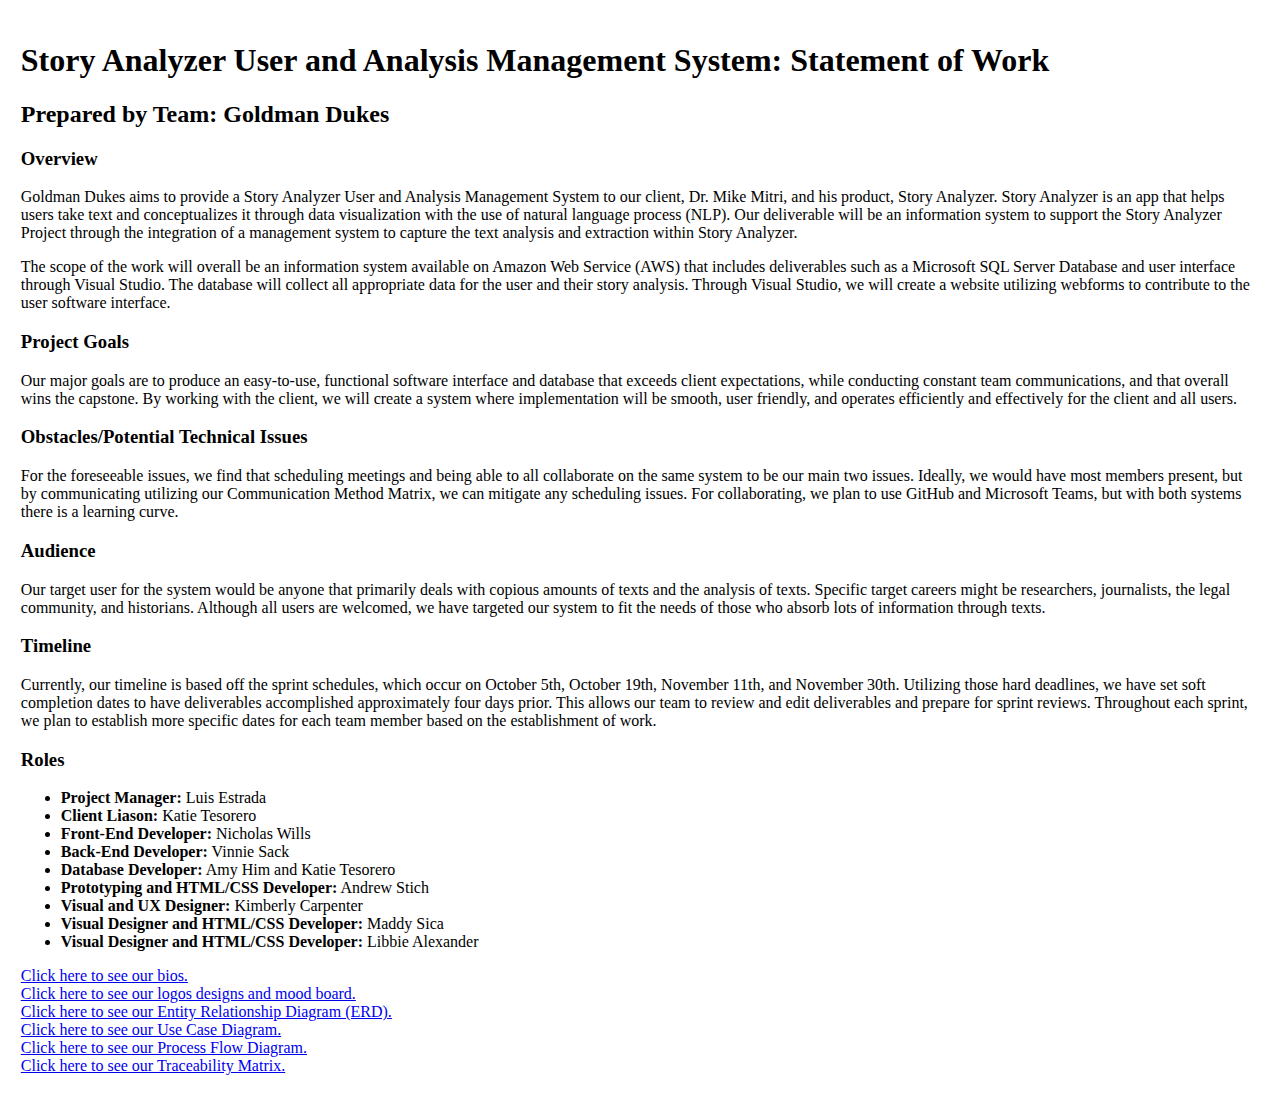
==== index.html @ 6029f9d7 "Update index.html" ====
<!DOCTYPE html>
<html>
  <head>
    <!-- Required meta tags -->
    <meta charset="utf-8">
    <meta name="viewport" content="width=device-width, initial-scale=1">
    <!-- Bootstrap CSS -->
    <link href="https://cdn.jsdelivr.net/npm/bootstrap@5.1.2/dist/css/bootstrap.min.css" rel="stylesheet" integrity="sha384-uWxY/CJNBR+1zjPWmfnSnVxwRheevXITnMqoEIeG1LJrdI0GlVs/9cVSyPYXdcSF" crossorigin="anonymous">
    <style>
      body {
        padding:1%;
      }
    </style>
    <title>Goldman Dukes</title>
  </head>
  <body>
    <h1>Story Analyzer User and Analysis Management System: Statement of Work</h1>
    <h2>Prepared by Team: Goldman Dukes</h2>
    <h3>Overview</h3>
      <p>Goldman Dukes aims to provide a Story Analyzer User and Analysis Management System to our client, Dr. Mike Mitri, and his product, Story Analyzer. Story Analyzer is an app that helps users take text and conceptualizes it through data visualization with the use of natural language process (NLP). Our deliverable will be an information system to support the Story Analyzer Project through the integration of a management system to capture the text analysis and extraction within Story Analyzer.</p>
      <p>The scope of the work will overall be an information system available on Amazon Web Service (AWS) that includes deliverables such as a Microsoft SQL Server Database and user interface through Visual Studio. The database will collect all appropriate data for the user and their story analysis. Through Visual Studio, we will create a website utilizing webforms to contribute to the user software interface.</p> 
    <h3>Project Goals</h3>
      <p>Our major goals are to produce an easy-to-use, functional software interface and database that exceeds client expectations, while conducting constant team communications, and that overall wins the capstone. By working with the client, we will create a system where implementation will be smooth, user friendly, and operates efficiently and effectively for the client and all users.</p>
    <h3>Obstacles/Potential Technical Issues</h3>
      <p>For the foreseeable issues, we find that scheduling meetings and being able to all collaborate on the same system to be our main two issues. Ideally, we would have most members present, but by communicating utilizing our Communication Method Matrix, we can mitigate any scheduling issues. For collaborating, we plan to use GitHub and Microsoft Teams, but with both systems there is a learning curve.</p>
    <h3>Audience</h3>
      <p>Our target user for the system would be anyone that primarily deals with copious amounts of texts and the analysis of texts. Specific target careers might be researchers, journalists, the legal community, and historians. Although all users are welcomed, we have targeted our system to fit the needs of those who absorb lots of information through texts.</p>
    <h3>Timeline</h3>
      <p>Currently, our timeline is based off the sprint schedules, which occur on October 5th, October 19th, November 11th, and November 30th. Utilizing those hard deadlines, we have set soft completion dates to have deliverables accomplished approximately four days prior. This allows our team to review and edit deliverables and prepare for sprint reviews. Throughout each sprint, we plan to establish more specific dates for each team member based on the establishment of work.</p>
    <h3>Roles</h3>
      <ul>
        <li><b>Project Manager:</b> Luis Estrada</li>
        <li><b>Client Liason:</b> Katie Tesorero</li>
        <li><b>Front-End Developer:</b> Nicholas Wills</li>
        <li><b>Back-End Developer:</b> Vinnie Sack</li>
        <li><b>Database Developer:</b> Amy Him and Katie Tesorero</li>
        <li><b>Prototyping and HTML/CSS Developer:</b> Andrew Stich</li>
        <li><b>Visual and UX Designer:</b> Kimberly Carpenter</li>
        <li><b>Visual Designer and HTML/CSS Developer:</b> Maddy Sica</li>
        <li><b>Visual Designer and HTML/CSS Developer:</b> Libbie Alexander</li>
      </ul>
      <a href="https://drive.google.com/file/d/1E3wCHVUarFmVfDA6vaju3FKcrJJY9A9F/view?usp=sharing">Click here to see our bios.</a>
    <br> <a href="https://drive.google.com/file/d/1i08ZeKXOfgSFVqrprxldWQHJ6xGuxOIF/view?usp=sharing">Click here to see our logos designs and mood board.</a>
    <br> <a href="https://drive.google.com/file/d/1WGYq9cX2fQxKRwDbPIOecHPCz7GTTFbD/view?usp=sharing">Click here to see our Entity Relationship Diagram (ERD).</a>
    <br> <a href="https://drive.google.com/file/d/1nqP52_sAvuRz20CY25DikXoOpYgpMfSa/view?usp=sharing">Click here to see our Use Case Diagram.</a>
    <br> <a href="https://drive.google.com/file/d/1BU2sqyMpFa7Psz_p7d6922KLnFXYJ9LP/view?usp=sharing">Click here to see our Process Flow Diagram.</a>
    <br> <a href="https://drive.google.com/file/d/1OpJjRCK0qv-wPVN-KWOsqwfMN-km5a5n/view?usp=sharing">Click here to see our Traceability Matrix.</a>

      
    <!-- Optional JavaScript; choose one of the two! -->
    <!-- Option 1: Bootstrap Bundle with Popper -->
    <script src="https://cdn.jsdelivr.net/npm/bootstrap@5.1.2/dist/js/bootstrap.bundle.min.js" integrity="sha384-kQtW33rZJAHjgefvhyyzcGF3C5TFyBQBA13V1RKPf4uH+bwyzQxZ6CmMZHmNBEfJ" crossorigin="anonymous"></script>
    <!-- Option 2: Separate Popper and Bootstrap JS -->
    <!--
    <script src="https://cdn.jsdelivr.net/npm/@popperjs/core@2.10.2/dist/umd/popper.min.js" integrity="sha384-7+zCNj/IqJ95wo16oMtfsKbZ9ccEh31eOz1HGyDuCQ6wgnyJNSYdrPa03rtR1zdB" crossorigin="anonymous"></script>
    <script src="https://cdn.jsdelivr.net/npm/bootstrap@5.1.2/dist/js/bootstrap.min.js" integrity="sha384-PsUw7Xwds7x08Ew3exXhqzbhuEYmA2xnwc8BuD6SEr+UmEHlX8/MCltYEodzWA4u" crossorigin="anonymous"></script>
    -->
  </body>
</html>
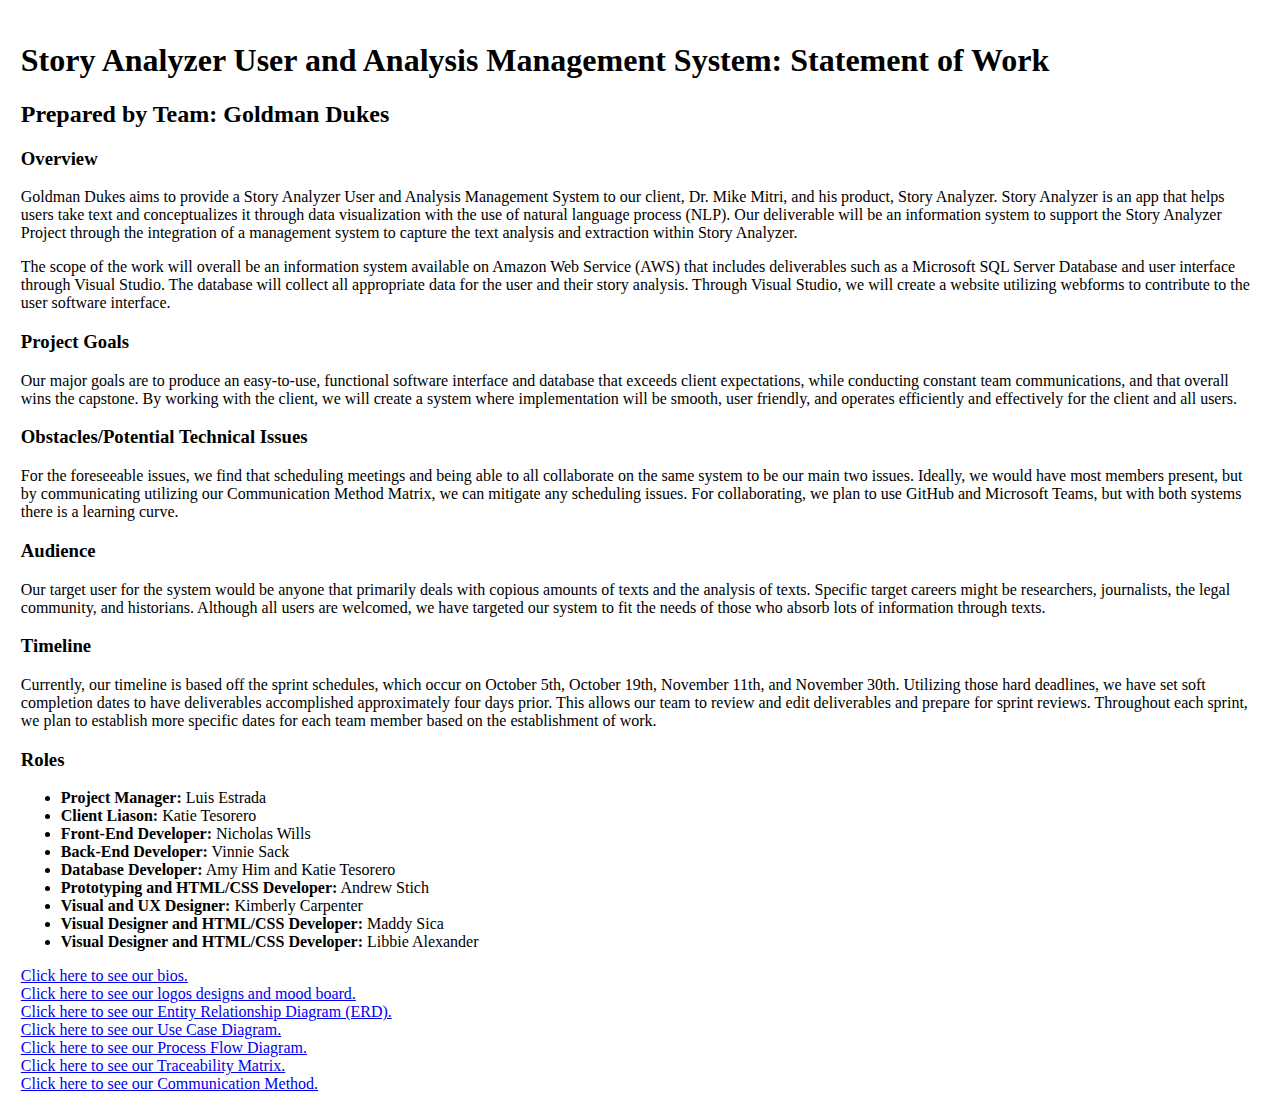
==== commit 5a4052ad: "Update index.html" ====
--- a/index.html
+++ b/index.html
@@ -45,7 +45,8 @@
     <br> <a href="https://drive.google.com/file/d/1nqP52_sAvuRz20CY25DikXoOpYgpMfSa/view?usp=sharing">Click here to see our Use Case Diagram.</a>
     <br> <a href="https://drive.google.com/file/d/1BU2sqyMpFa7Psz_p7d6922KLnFXYJ9LP/view?usp=sharing">Click here to see our Process Flow Diagram.</a>
     <br> <a href="https://drive.google.com/file/d/1OpJjRCK0qv-wPVN-KWOsqwfMN-km5a5n/view?usp=sharing">Click here to see our Traceability Matrix.</a>
-
+    <br> <a href="https://drive.google.com/file/d/1oFNPQI7n9nHPkBCo0q-2W0L2k5f5vsoa/view?usp=sharing">Click here to see our Communication Method.</a>
+    
       
     <!-- Optional JavaScript; choose one of the two! -->
     <!-- Option 1: Bootstrap Bundle with Popper -->
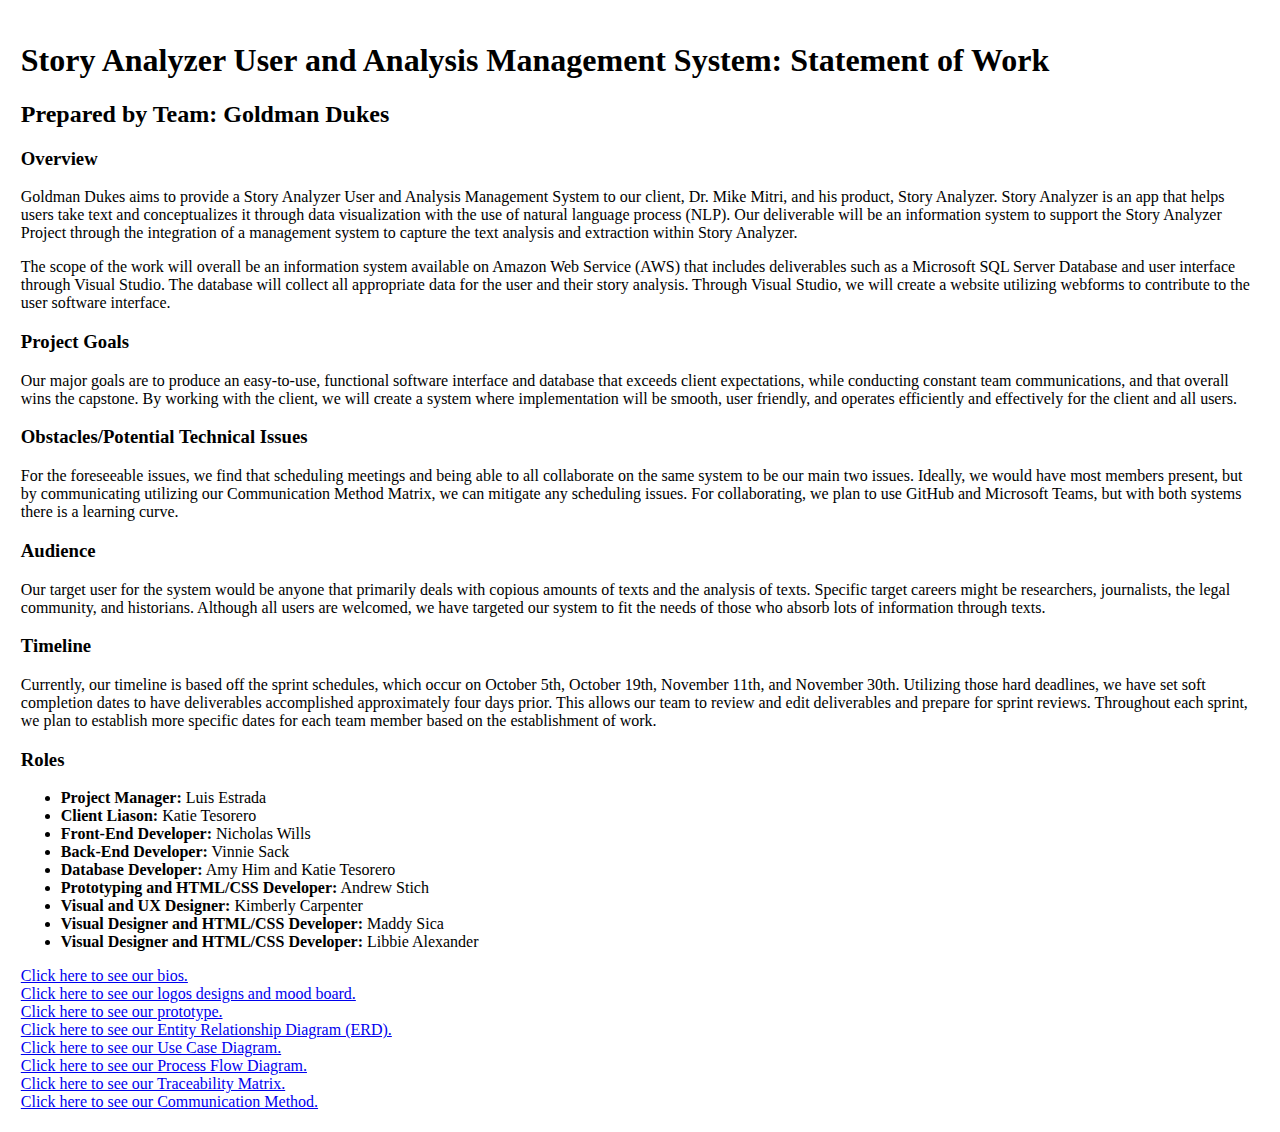
==== commit e7761646: "Update index.html" ====
--- a/index.html
+++ b/index.html
@@ -41,6 +41,7 @@
       </ul>
       <a href="https://drive.google.com/file/d/1E3wCHVUarFmVfDA6vaju3FKcrJJY9A9F/view?usp=sharing">Click here to see our bios.</a>
     <br> <a href="https://drive.google.com/file/d/1i08ZeKXOfgSFVqrprxldWQHJ6xGuxOIF/view?usp=sharing">Click here to see our logos designs and mood board.</a>
+    <br> <a href="https://xd.adobe.com/view/2a000a70-10bb-4649-be4a-b51971da23e0-7f53/">Click here to see our prototype.</a>
     <br> <a href="https://drive.google.com/file/d/1WGYq9cX2fQxKRwDbPIOecHPCz7GTTFbD/view?usp=sharing">Click here to see our Entity Relationship Diagram (ERD).</a>
     <br> <a href="https://drive.google.com/file/d/1nqP52_sAvuRz20CY25DikXoOpYgpMfSa/view?usp=sharing">Click here to see our Use Case Diagram.</a>
     <br> <a href="https://drive.google.com/file/d/1BU2sqyMpFa7Psz_p7d6922KLnFXYJ9LP/view?usp=sharing">Click here to see our Process Flow Diagram.</a>
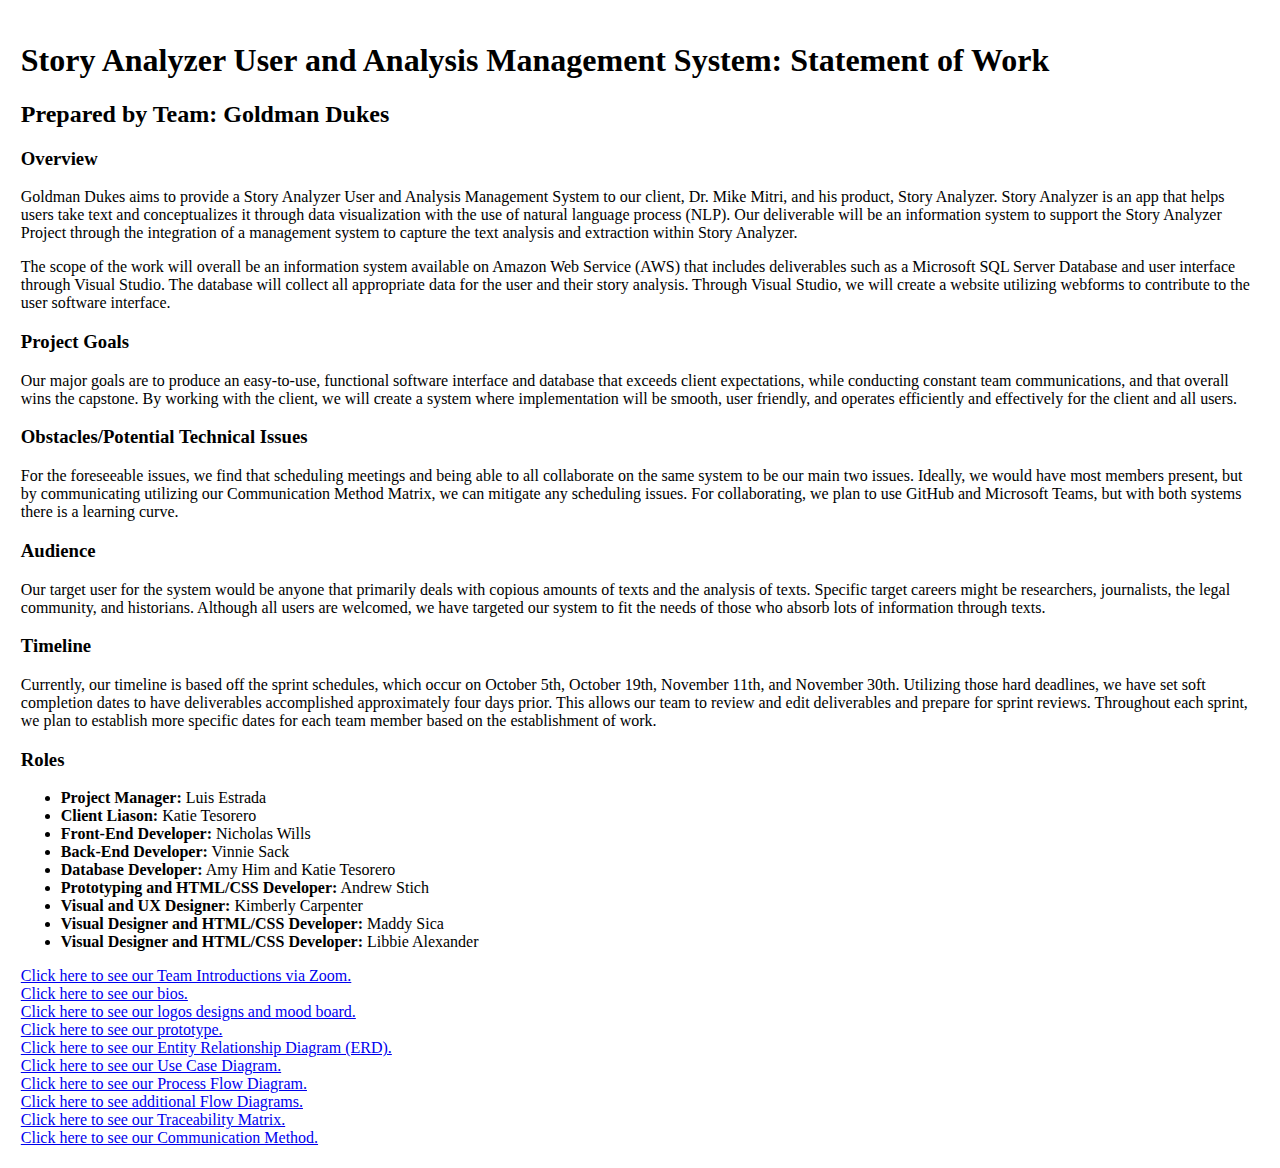
==== commit 4a2c6cab: "Update index.html" ====
--- a/index.html
+++ b/index.html
@@ -39,12 +39,14 @@
         <li><b>Visual Designer and HTML/CSS Developer:</b> Maddy Sica</li>
         <li><b>Visual Designer and HTML/CSS Developer:</b> Libbie Alexander</li>
       </ul>
-      <a href="https://drive.google.com/file/d/1E3wCHVUarFmVfDA6vaju3FKcrJJY9A9F/view?usp=sharing">Click here to see our bios.</a>
+    <a href="https://jmu-edu.zoom.us/rec/share/Pg0BeJSx0Um9E2uR8G2gTz1GKEBKBJ2PCOidKjVkCryKEHILpOYWnaF6MGQpyBKU.Zd3IF_y52kpRyROb?startTime=1633389137000">Click here to see our Team Introductions via Zoom.</a>
+    <br> <a href="https://drive.google.com/file/d/1E3wCHVUarFmVfDA6vaju3FKcrJJY9A9F/view?usp=sharing">Click here to see our bios.</a>
     <br> <a href="https://drive.google.com/file/d/1i08ZeKXOfgSFVqrprxldWQHJ6xGuxOIF/view?usp=sharing">Click here to see our logos designs and mood board.</a>
     <br> <a href="https://xd.adobe.com/view/2a000a70-10bb-4649-be4a-b51971da23e0-7f53/">Click here to see our prototype.</a>
     <br> <a href="https://drive.google.com/file/d/1WGYq9cX2fQxKRwDbPIOecHPCz7GTTFbD/view?usp=sharing">Click here to see our Entity Relationship Diagram (ERD).</a>
     <br> <a href="https://drive.google.com/file/d/1nqP52_sAvuRz20CY25DikXoOpYgpMfSa/view?usp=sharing">Click here to see our Use Case Diagram.</a>
     <br> <a href="https://drive.google.com/file/d/1BU2sqyMpFa7Psz_p7d6922KLnFXYJ9LP/view?usp=sharing">Click here to see our Process Flow Diagram.</a>
+    <br> <a href="https://drive.google.com/file/d/1Ys6N7FP_5ISsBeq8kdP9qtwJUcQ3Jo6U/view?usp=sharing">Click here to see additional Flow Diagrams.</a>
     <br> <a href="https://drive.google.com/file/d/1OpJjRCK0qv-wPVN-KWOsqwfMN-km5a5n/view?usp=sharing">Click here to see our Traceability Matrix.</a>
     <br> <a href="https://drive.google.com/file/d/1oFNPQI7n9nHPkBCo0q-2W0L2k5f5vsoa/view?usp=sharing">Click here to see our Communication Method.</a>
     
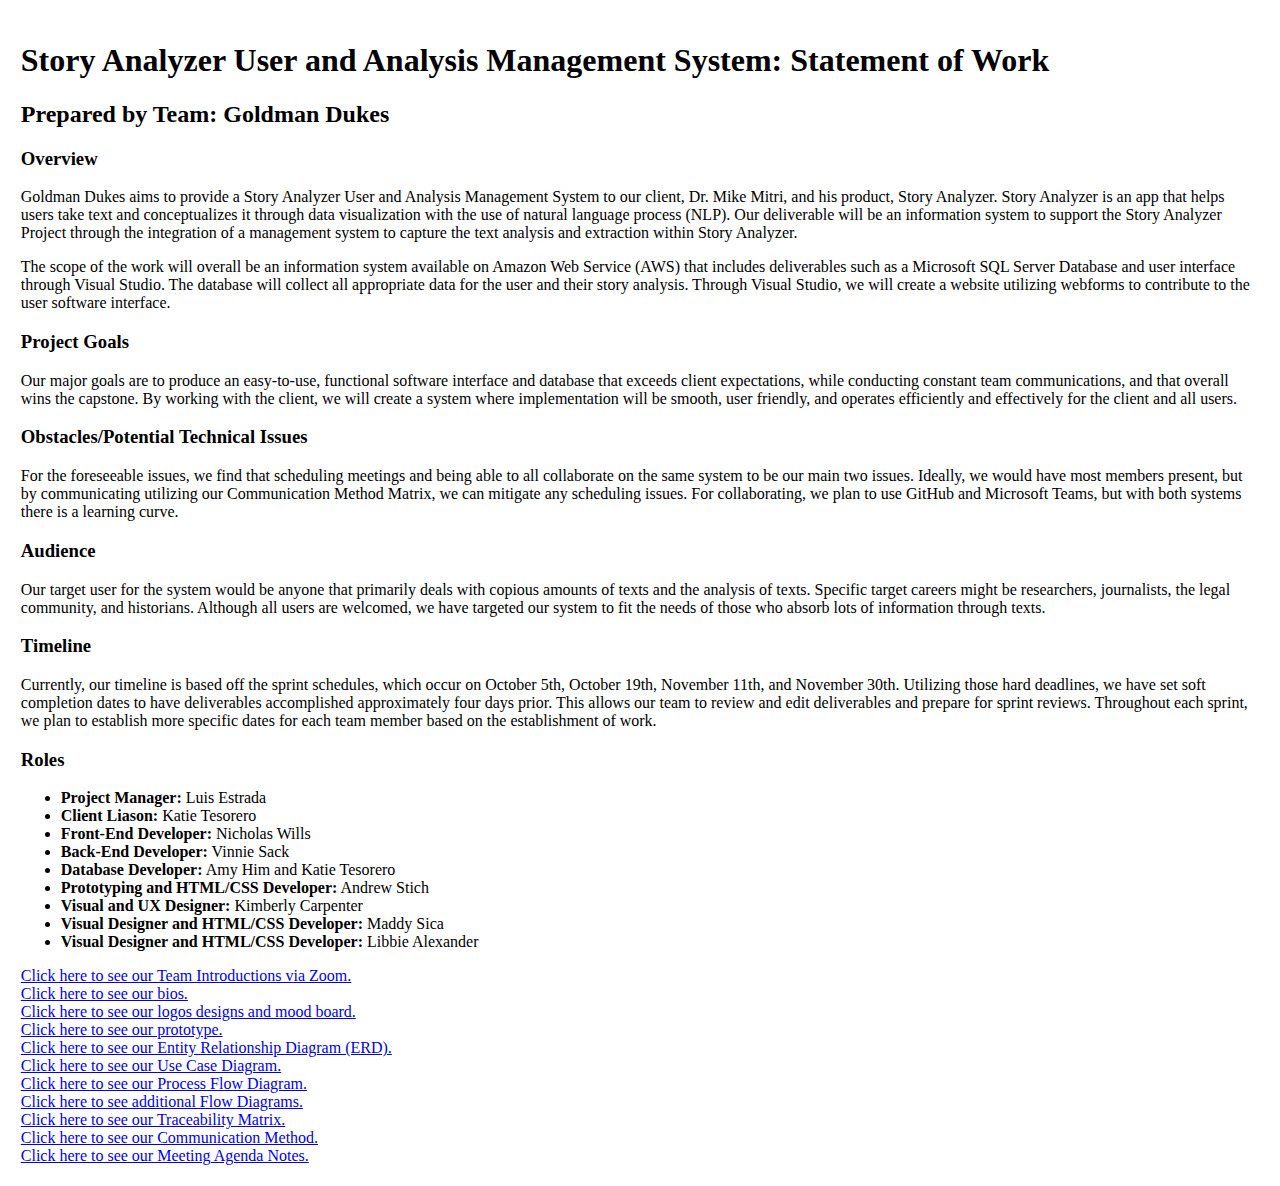
==== commit 603f93d6: "Update index.html" ====
--- a/index.html
+++ b/index.html
@@ -39,7 +39,7 @@
         <li><b>Visual Designer and HTML/CSS Developer:</b> Maddy Sica</li>
         <li><b>Visual Designer and HTML/CSS Developer:</b> Libbie Alexander</li>
       </ul>
-    <a href="https://jmu-edu.zoom.us/rec/share/Pg0BeJSx0Um9E2uR8G2gTz1GKEBKBJ2PCOidKjVkCryKEHILpOYWnaF6MGQpyBKU.Zd3IF_y52kpRyROb?startTime=1633389137000">Click here to see our Team Introductions via Zoom.</a>
+    <a href="https://jmu-edu.zoom.us/rec/play/pwcCeJE0Wj69w0bK2gzwvd0l6w9MdspaVxdkGXL4FH_WFxWrcaAJwqeLFeA7jUSuWObkwhA2cRRdZDNY.4OUMWVJplqpFh9Gi?startTime=1633389137000&_x_zm_rtaid=q0v8SY-DQbGynrwFowsowg.1633477500947.538f2d0f7ff9c119c1bea45f20238202&_x_zm_rhtaid=88">Click here to see our Team Introductions via Zoom.</a>
     <br> <a href="https://drive.google.com/file/d/1E3wCHVUarFmVfDA6vaju3FKcrJJY9A9F/view?usp=sharing">Click here to see our bios.</a>
     <br> <a href="https://drive.google.com/file/d/1i08ZeKXOfgSFVqrprxldWQHJ6xGuxOIF/view?usp=sharing">Click here to see our logos designs and mood board.</a>
     <br> <a href="https://xd.adobe.com/view/2a000a70-10bb-4649-be4a-b51971da23e0-7f53/">Click here to see our prototype.</a>
@@ -49,6 +49,7 @@
     <br> <a href="https://drive.google.com/file/d/1Ys6N7FP_5ISsBeq8kdP9qtwJUcQ3Jo6U/view?usp=sharing">Click here to see additional Flow Diagrams.</a>
     <br> <a href="https://drive.google.com/file/d/1OpJjRCK0qv-wPVN-KWOsqwfMN-km5a5n/view?usp=sharing">Click here to see our Traceability Matrix.</a>
     <br> <a href="https://drive.google.com/file/d/1oFNPQI7n9nHPkBCo0q-2W0L2k5f5vsoa/view?usp=sharing">Click here to see our Communication Method.</a>
+    <br> <a href="https://drive.google.com/file/d/139Fk_BNIhyYB8YfuvfSvEKrG55C18gFW/view?usp=sharing">Click here to see our Meeting Agenda Notes.</a>
     
       
     <!-- Optional JavaScript; choose one of the two! -->
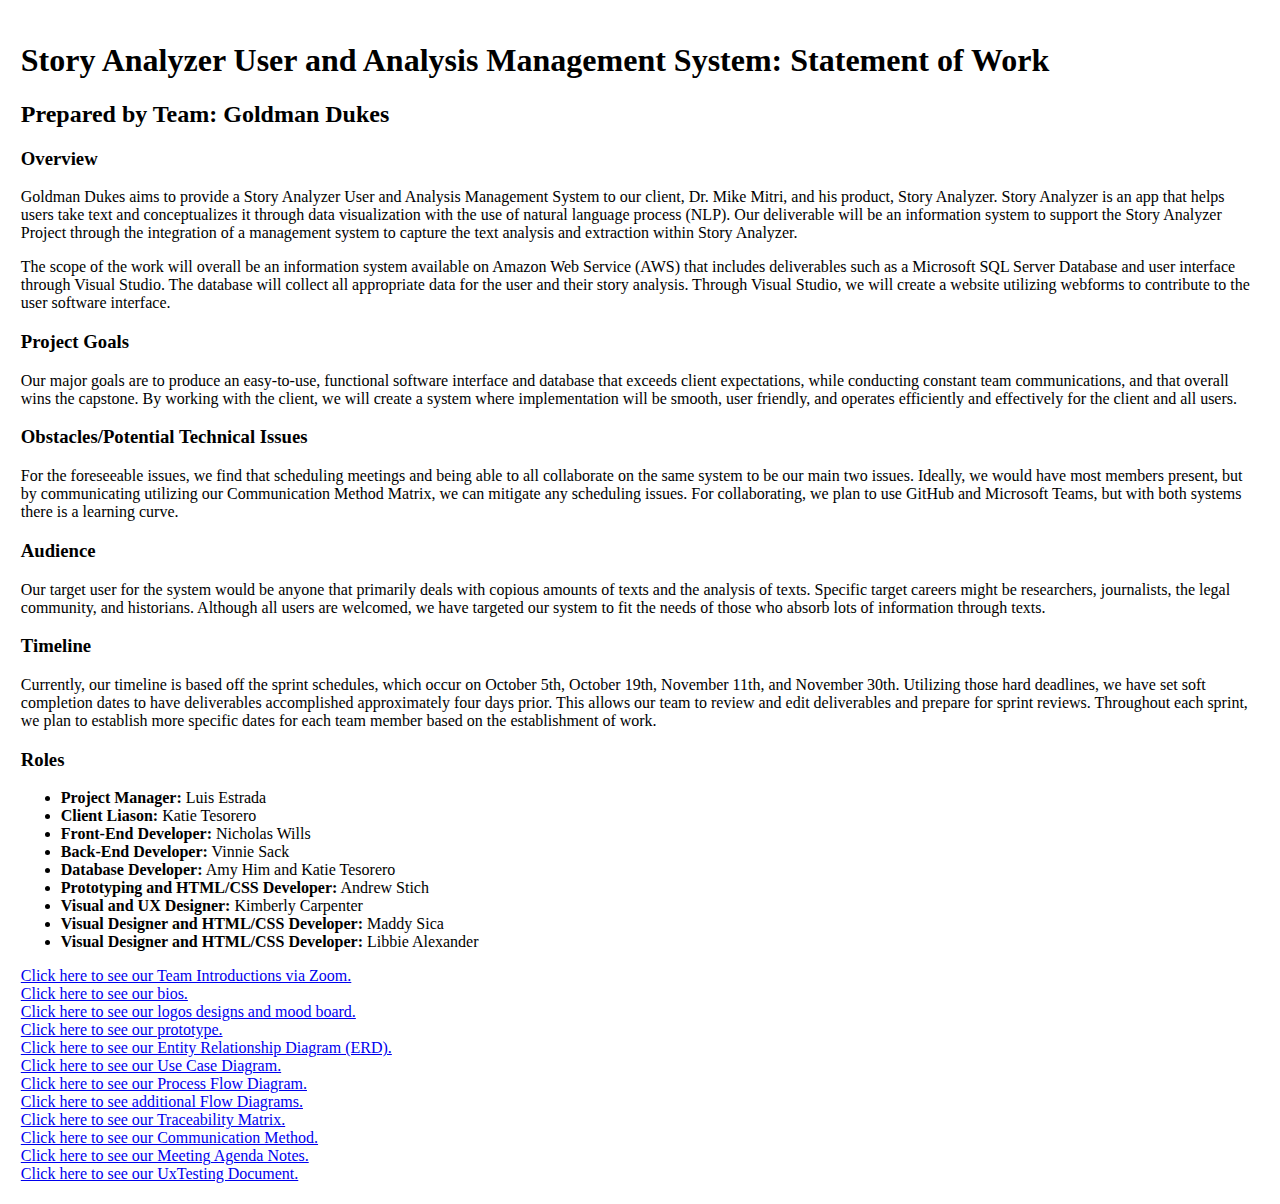
==== commit 903ef2b7: "Update index.html" ====
--- a/index.html
+++ b/index.html
@@ -50,6 +50,7 @@
     <br> <a href="https://drive.google.com/file/d/1OpJjRCK0qv-wPVN-KWOsqwfMN-km5a5n/view?usp=sharing">Click here to see our Traceability Matrix.</a>
     <br> <a href="https://drive.google.com/file/d/1oFNPQI7n9nHPkBCo0q-2W0L2k5f5vsoa/view?usp=sharing">Click here to see our Communication Method.</a>
     <br> <a href="https://drive.google.com/file/d/139Fk_BNIhyYB8YfuvfSvEKrG55C18gFW/view?usp=sharing">Click here to see our Meeting Agenda Notes.</a>
+    <br> <a href="https://drive.google.com/file/d/1EW5gGbUdxh1h7MMXoBOyBYm-7zrVcVUJ/view?usp=sharing">Click here to see our UxTesting Document.</a>
     
       
     <!-- Optional JavaScript; choose one of the two! -->
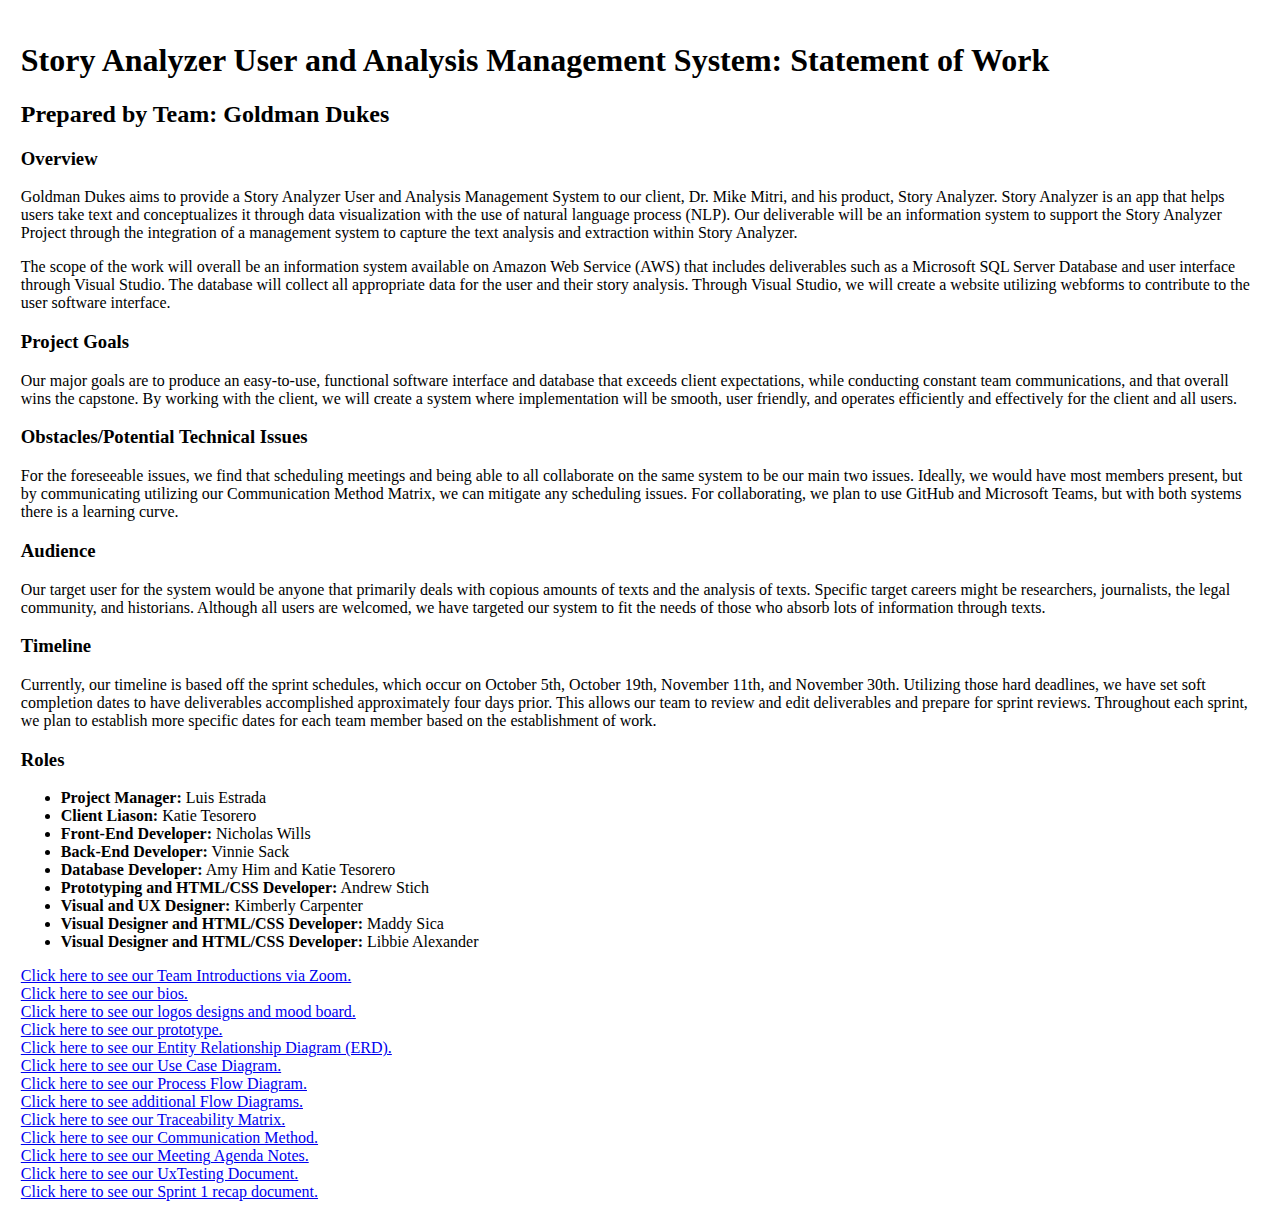
==== commit 11ca8c60: "Update index.html" ====
--- a/index.html
+++ b/index.html
@@ -51,6 +51,7 @@
     <br> <a href="https://drive.google.com/file/d/1oFNPQI7n9nHPkBCo0q-2W0L2k5f5vsoa/view?usp=sharing">Click here to see our Communication Method.</a>
     <br> <a href="https://drive.google.com/file/d/139Fk_BNIhyYB8YfuvfSvEKrG55C18gFW/view?usp=sharing">Click here to see our Meeting Agenda Notes.</a>
     <br> <a href="https://drive.google.com/file/d/1EW5gGbUdxh1h7MMXoBOyBYm-7zrVcVUJ/view?usp=sharing">Click here to see our UxTesting Document.</a>
+    <br> <a href="https://drive.google.com/file/d/1c5kgu4J8dsxsbp9aVvAkSZZrPc7bjxgM/view?usp=sharing">Click here to see our Sprint 1 recap document.</a>
     
       
     <!-- Optional JavaScript; choose one of the two! -->
